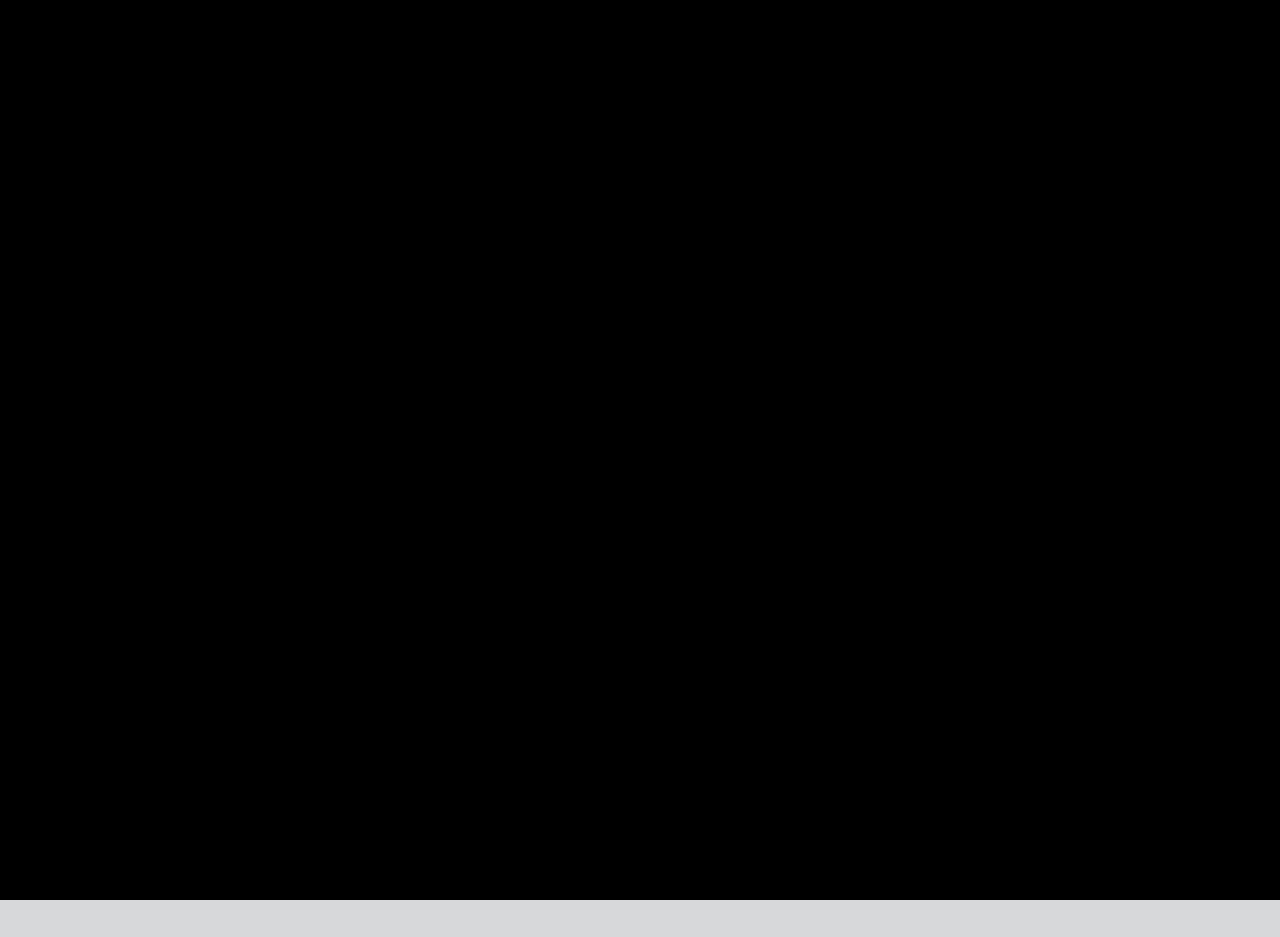
==== index.html @ bd85ac45 "portfolio" ====
<head>
    <meta charset="UTF-8" />
    <meta name="viewport" content="width=device-width, initial-scale=1.0" />
    <link rel="stylesheet" href="./app.css" />
    
    <title>Slide Animation</title>
    <link href="https://fonts.googleapis.com/css2?family=Heebo&display=swap" rel="stylesheet"> 
    <link href="https://fonts.googleapis.com/css2?family=Lobster&family=Ranchers&display=swap" rel="stylesheet">
</head>
    <body>
        <main>
            <section class="landing">
                <nav>
                <h1 id="logo">Afloat</h1>
                <ul class="nav-links">
                    
                    <li>Home</li>
                    <li>Contact</li>
                    <li>About</li>
                </ul>
                </nav>
                <h2 class="big-text">Stay Float</h2>
            </section>
        </main>
        <div class="intro">
            <div class="intro-text">
                <h1 class="hide">
                    <span class="text">Creating inovation</span>
                </h1>

                <h1 class="hide">
                    <span class="text">For Everyday</span>
                </h1>

                <h1 class="hide">
                    <span class="text">People</span>
                </h1>
            </div>
        </div>
         <div class="slider"></div>
         <div class="seemore">
             <h1>HAHAHA</h1>
         </div>
         <script 
         src="https://cdnjs.cloudflare.com/ajax/libs/gsap/3.5.1/gsap.min.js" integrity="sha512-IQLehpLoVS4fNzl7IfH8Iowfm5+RiMGtHykgZJl9AWMgqx0AmJ6cRWcB+GaGVtIsnC4voMfm8f2vwtY+6oPjpQ==" crossorigin="anonymous"></script>
        <script src="./app.js"></script>  
        </body>
---- app.css ----
*{
    margin: 0;
    padding: 0;
    box-sizing: border-box;
}
main{
    

}

.landing{
     min-height: 100vh;
    
     
    background: url("./lib/hero.jpg");
    background-size: cover;
   
    padding: 0rem 5rem;
    background-position: center center ;

    

}
nav{
    display: flex;
    align-items: center;
    justify-content: space-between;
    min-height: 10vh;

}
.nav-links{
    display: flex;
    list-style: none;
    font-family: 'Heebo', sans-serif;
}
.nav-links li{
    padding-left: 10rem;
    
    
    font-size: 1.2rem;
}
#logo{
     font-family: 'Lobster', cursive;
     font-weight: lighter;
     font-size: 2rem;
}
.big-text{
    position: absolute;
    top: 30%;
    left: 50%;
    transform: translate(-50%,-30%);
    font-size: 3rem;
    font-weight: lighter;
    font-family: 'Lobster', cursive;
    color: rgb(61, 61, 61);
}
.intro{
    background-color:black;
    position: fixed;
    top: 0;
    left: 0;
    width: 100%;
    height: 100%;
    display: flex;
    justify-content: center;
    align-items: center; 
}
.slider{
    background-color:rgb(215, 216, 218);
    
    /* background-color:rgb(0, 0, 0);
     */position: fixed;
    top: 0;
    left: 0;
    width: 100%;
    height: 100%;
    transform: translateY(100%);
     
}
.intro-text{
    color: blanchedalmond;
    font-family: 'Heebo', sans-serif;
    font-size: 2rem;
}
.hide{
    background: black;
    overflow: hidden;
}
.hide span{
    transform: translateY(100%) ;
    display: inline-block;
}

.seemore{
   /*  background: url("");
    min-height: 100vh; */
}
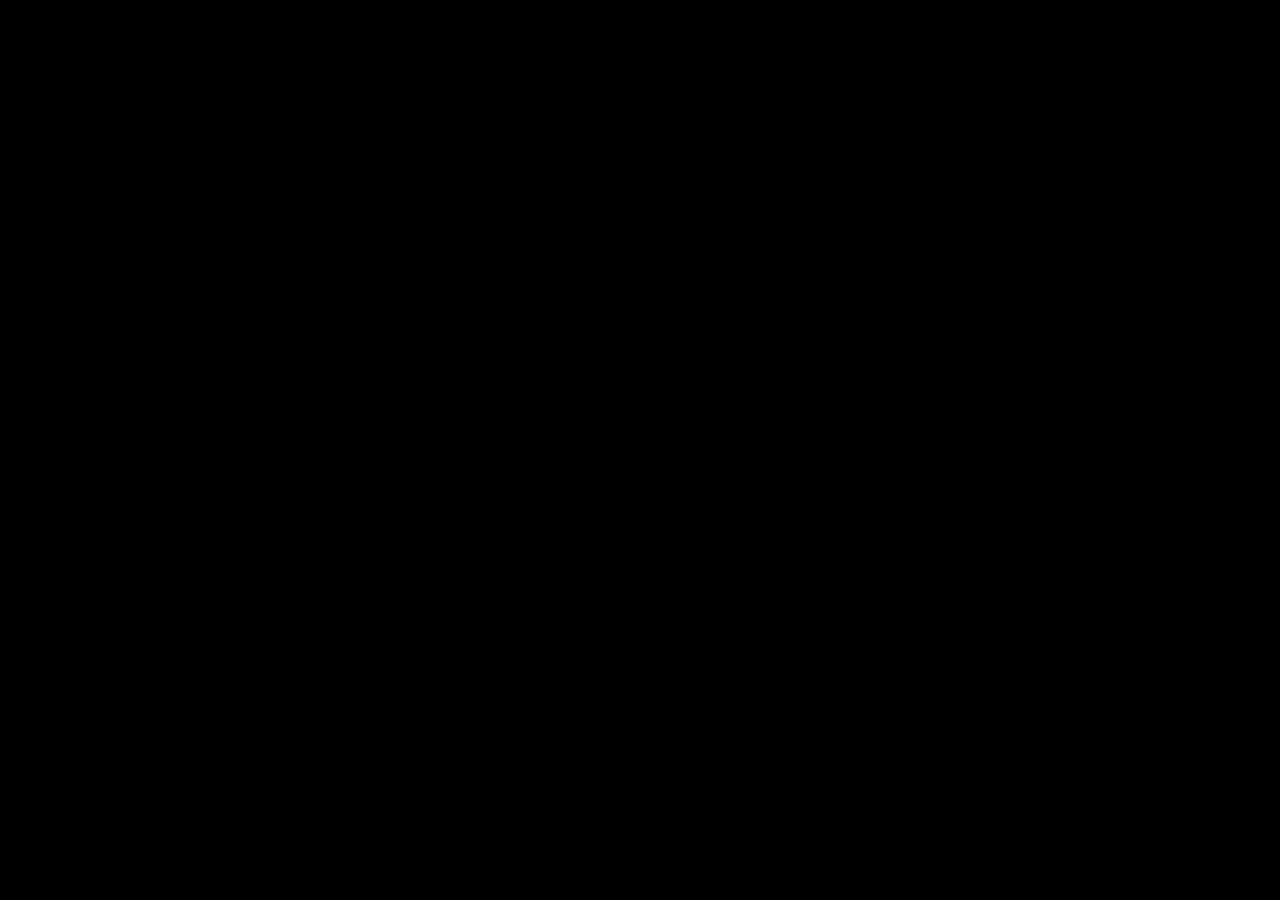
==== commit bc563c20: "k biet" ====
--- a/index.html
+++ b/index.html
@@ -14,9 +14,16 @@
                 <h1 id="logo">Afloat</h1>
                 <ul class="nav-links">
                     
-                    <li>Home</li>
-                    <li>Contact</li>
-                    <li>About</li>
+                    <li >
+                        <a href="#" class="menu1">Home</a> 
+                    </li>
+                    <li >
+                        <a href="#"class="menu">Contact</a> 
+                    </li>
+                    <li >
+                        <a href="#"class="menu">About</a> 
+                    </li>
+                    
                 </ul>
                 </nav>
                 <h2 class="big-text">Stay Float</h2>
--- a/app.css
+++ b/app.css
@@ -1,97 +1,101 @@
-*{
-    margin: 0;
-    padding: 0;
-    box-sizing: border-box;
+* {
+  margin: 0;
+  padding: 0;
+  box-sizing: border-box;
 }
-main{
-    
+
+.landing {
+  min-height: 100vh;
+
+  background: url("./lib/hero.jpg");
+  background-size: cover;
+
+  padding: 0rem 5rem;
+  background-position: center center;
+}
+nav {
+  display: flex;
+  align-items: center;
+  justify-content: space-between;
+  min-height: 10vh;
+}
+a{
+    text-decoration: none;
+    color: black;
+}
+a:hover{
+    color: black;
+}
+a:active{
 
 }
-
-.landing{
-     min-height: 100vh;
-    
-     
-    background: url("./lib/hero.jpg");
-    background-size: cover;
-   
-    padding: 0rem 5rem;
-    background-position: center center ;
-
-    
+a:visited{
 
 }
-nav{
-    display: flex;
-    align-items: center;
-    justify-content: space-between;
-    min-height: 10vh;
+.nav-links {
+  display: flex;
+  list-style: none;
+  font-family: "Heebo", sans-serif;
+}
+.nav-links li {
+  padding-left: 10rem;
 
+  font-size: 1.2rem;
 }
-.nav-links{
-    display: flex;
-    list-style: none;
-    font-family: 'Heebo', sans-serif;
+#logo {
+  font-family: "Lobster", cursive;
+  font-weight: lighter;
+  font-size: 2rem;
 }
-.nav-links li{
-    padding-left: 10rem;
-    
-    
-    font-size: 1.2rem;
+.big-text {
+  position: absolute;
+  top: 30%;
+  left: 50%;
+  transform: translate(-50%, -30%);
+  font-size: 3rem;
+  font-weight: lighter;
+  font-family: "Lobster", cursive;
+  color: rgb(61, 61, 61);
 }
-#logo{
-     font-family: 'Lobster', cursive;
-     font-weight: lighter;
-     font-size: 2rem;
+.intro {
+  background-color: black;
+  position: fixed;
+  top: 0;
+  left: 0;
+  width: 100%;
+  height: 100%;
+  display: flex;
+  justify-content: center;
+  align-items: center;
 }
-.big-text{
-    position: absolute;
-    top: 30%;
-    left: 50%;
-    transform: translate(-50%,-30%);
-    font-size: 3rem;
-    font-weight: lighter;
-    font-family: 'Lobster', cursive;
-    color: rgb(61, 61, 61);
+.slider {
+  background-color: rgb(215, 216, 218);
+
+  /* background-color:rgb(0, 0, 0);
+     */
+  position: fixed;
+  top: 0;
+  left: 0;
+  width: 100%;
+  height: 100%;
+  transform: translateY(100%);
 }
-.intro{
-    background-color:black;
-    position: fixed;
-    top: 0;
-    left: 0;
-    width: 100%;
-    height: 100%;
-    display: flex;
-    justify-content: center;
-    align-items: center; 
+.intro-text {
+  color: blanchedalmond;
+  font-family: "Heebo", sans-serif;
+  font-size: 2rem;
 }
-.slider{
-    background-color:rgb(215, 216, 218);
-    
-    /* background-color:rgb(0, 0, 0);
-     */position: fixed;
-    top: 0;
-    left: 0;
-    width: 100%;
-    height: 100%;
-    transform: translateY(100%);
-     
+.hide {
+  background: black;
+  overflow: hidden;
 }
-.intro-text{
-    color: blanchedalmond;
-    font-family: 'Heebo', sans-serif;
-    font-size: 2rem;
-}
-.hide{
-    background: black;
-    overflow: hidden;
-}
-.hide span{
-    transform: translateY(100%) ;
-    display: inline-block;
+.hide span {
+  transform: translateY(100%);
+  display: inline-block;
 }
 
-.seemore{
-   /*  background: url("");
+.seemore {
+  /*  background: url("");
     min-height: 100vh; */
-}+  font-size: 0vh;
+}
